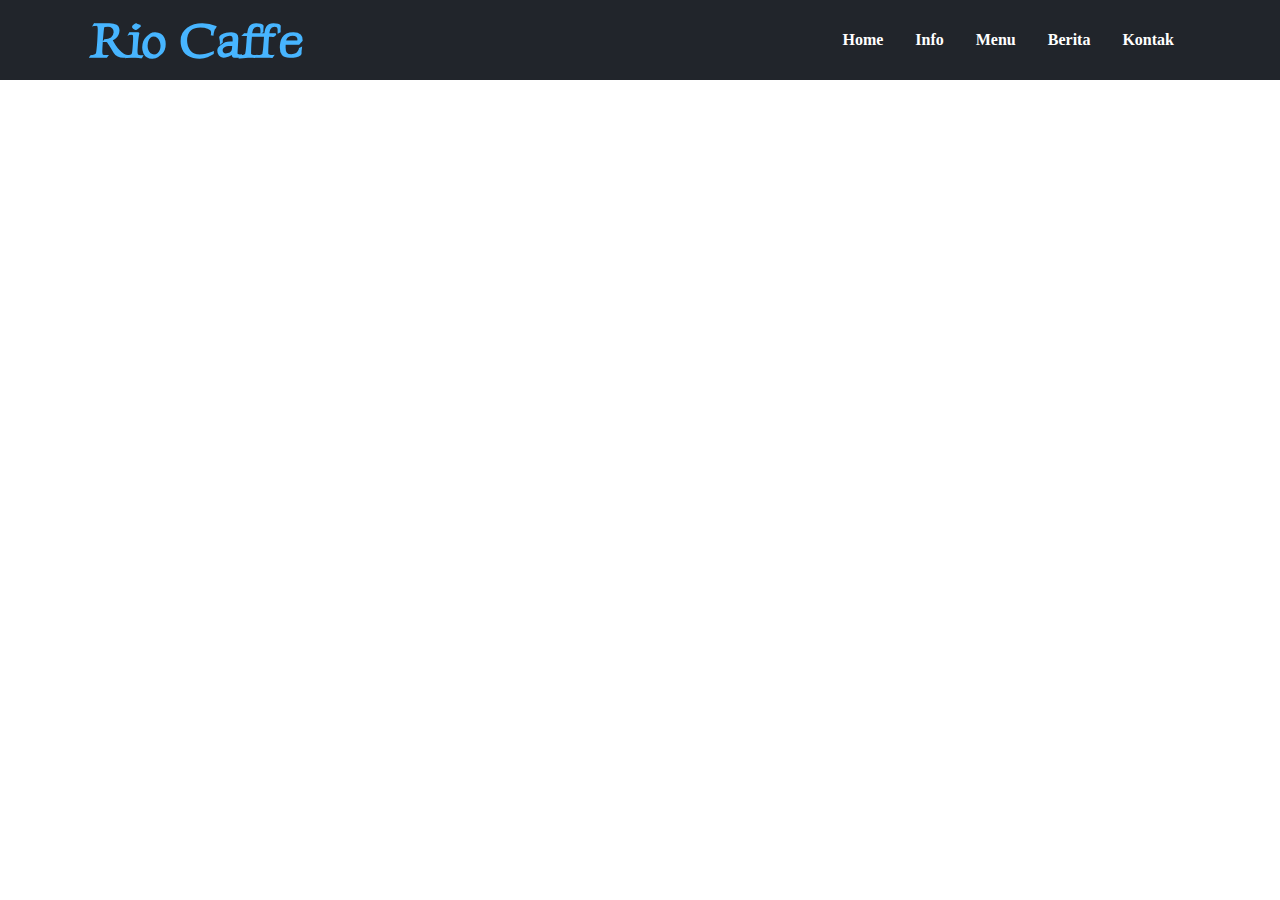
==== main.html @ 3948075d "tahap pertama" ====
<!DOCTYPE html>
<html lang="en">
<head>
    <meta charset="UTF-8">
    <meta http-equiv="X-UA-Compatible" content="IE=edge">
    <meta name="viewport" content="width=device-width, initial-scale=1.0">
    <title>Rio Caffe</title>
    <link rel="stylesheet" href="desain.css">
    <link href="https://fonts.googleapis.com/css2?family=Luxurious+Roman&display=swap" rel="stylesheet">
    <link href="https://fonts.googleapis.com/css2?family=Abel&family=Luxurious+Roman&display=swap" rel="stylesheet">
</head>
<body>
    <nav>
        <div class="atas">
            <div class="logo">Rio Caffe</div>
            <div class="menu">
                <p><a href="#home">Home</a></p>
                <p><a href="#Info">Info</a></p> 
                <p><a href="#Menu">Menu</a></p>
                <p><a href="#Berita">Berita</a></p>
                <p><a href="#Kontak">Kontak</a></p>
            </nav>

</body>
</html>
---- desain.css ----
* {
    text-decoration: 0px;
    margin: 0px;
    padding: 0px;
}

body {
    margin: 0px;
    padding: 0px;
}
.atas{
    width: 1100px;
    margin: auto;
    position: relative;
}

.logo  {
    font-size: 50px;
    font-family: 'Luxurious Roman', cursive;
    font-weight: bold;
    float: left;
    color: #47B5FF;
    }

.menu {
    float: right;
}

nav {
    width: 100%;
    margin: auto;
    display: flex;
    line-height: 80px;
    position: sticky;
    position: -webkit-sticky;
    top: 0;
    background: #21252b;
}

nav p {
list-style: none;
margin: 0;
padding: 0;
overflow: hidden;
float: left;
}

nav p a {
color: white;
font-weight: bold;
text-align: center;
padding: 0px 16px 0px 16px;
}
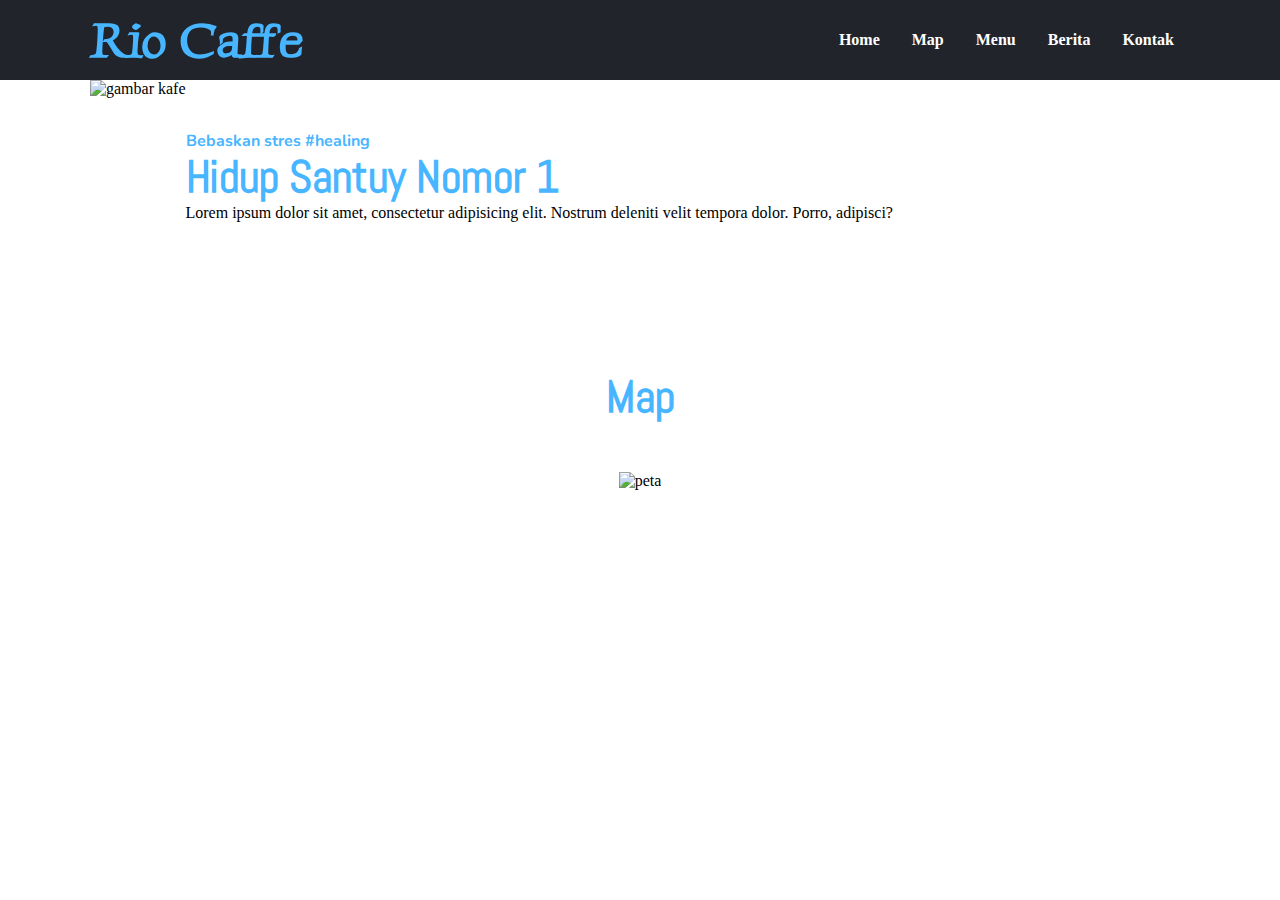
==== commit 40f5d078: "bagian map sudah selesai keknya deh" ====
--- a/main.html
+++ b/main.html
@@ -5,21 +5,48 @@
     <meta http-equiv="X-UA-Compatible" content="IE=edge">
     <meta name="viewport" content="width=device-width, initial-scale=1.0">
     <title>Rio Caffe</title>
-    <link rel="stylesheet" href="desain.css">
+    <!-- Logo -->
+    <link rel="stylesheet" href="gak penting/desain.css">
     <link href="https://fonts.googleapis.com/css2?family=Luxurious+Roman&display=swap" rel="stylesheet">
+    <!-- heading dan navbar -->
     <link href="https://fonts.googleapis.com/css2?family=Abel&family=Luxurious+Roman&display=swap" rel="stylesheet">
+    <!-- paragraf -->
+    <link href="https://fonts.googleapis.com/css2?family=Abel&family=Luxurious+Roman&family=Nunito:wght@200&display=swap" rel="stylesheet">
 </head>
 <body>
+    <!-- navigasi -->
     <nav>
         <div class="atas">
             <div class="logo">Rio Caffe</div>
             <div class="menu">
                 <p><a href="#home">Home</a></p>
-                <p><a href="#Info">Info</a></p> 
+                <p><a href="#Map">Map</a></p> 
                 <p><a href="#Menu">Menu</a></p>
                 <p><a href="#Berita">Berita</a></p>
                 <p><a href="#Kontak">Kontak</a></p>
-            </nav>
-
+    </nav>
+    <!-- home -->
+    <div class="atas">
+        <section id="home">
+            <img src="https://img.freepik.com/free-vector/flat-design-people-sitting-cafe_52683-24023.jpg?size=626&ext=jpg&ga=GA1.2.1594920580.1655614366" alt="gambar kafe">
+            <div class="kolom">
+                <p class="deskripsi">Bebaskan stres #healing</p>
+                <h2>Hidup Santuy Nomor 1</h2>
+                <p>Lorem ipsum dolor sit amet, consectetur adipisicing elit. Nostrum deleniti velit tempora dolor. Porro, adipisci?</p>
+            </div>
+        </section>
+    </div>
+    <!-- map -->
+    <div class="atas">
+        <section id="Map">
+            <div class="tengah">
+                <div class="kolom">
+                    <h2>Map</h2>
+                </div>
+                <img src="https://www.researchgate.net/profile/Adol-Gogo/publication/353253716/figure/fig1/AS:1045649822867458@1626313753921/Cafe-locations-in-Budapest-google-maps-2020.png" alt="peta">
+            </div>
+        </section>
+    </div>
+    <div class="atas"></div>
 </body>
 </html>--- a/gak penting/desain.css
+++ b/gak penting/desain.css
@@ -0,0 +1,90 @@
+* {
+    text-decoration: 0px;
+    margin: 0px;
+    padding: 0px;
+}
+
+body {
+    margin: 0px;
+    padding: 0px;
+}
+.atas{
+    width: 1100px;
+    margin: auto;
+    position: relative;
+}
+
+.logo  {
+    font-size: 50px;
+    font-family: 'Luxurious Roman', cursive;
+    font-weight: bold;
+    float: left;
+    color: #47B5FF;
+    }
+
+.menu {
+    float: right;
+}
+
+nav {
+    width: 100%;
+    margin: auto;
+    display: flex;
+    line-height: 80px;
+    position: sticky;
+    position: -webkit-sticky;
+    top: 0;
+    background: #21252b;
+    z-index: 1;
+}
+
+nav p {
+list-style: none;
+margin: 0;
+padding: 0;
+overflow: hidden;
+float: left;
+}
+
+nav p a {
+color: white;
+font-weight: bold;
+text-align: center;
+padding: 0px 16px 0px 16px;
+}
+
+section {
+    margin: auto;
+    display: flex;
+    margin-bottom: 50px;
+}
+
+.kolom {
+    margin-top: 50px;
+    margin-bottom: 50px;
+}
+
+.kolom .deskripsi {
+    font-size: 20 px;
+    font-weight: bold;
+    font-family: 'Nunito', sans-serif;
+    color: #47B5FF;
+}
+
+h2 {
+    font-family: 'Abel', sans-serif;
+    font-weight: 800px;
+    font-size: 45px;
+    margin-bottom: 2px;
+    color: #47B5FF;
+    width: 100%;
+    line-height: 50px;
+}
+
+.tengah {
+    text-align: center;
+    width: 100%;
+
+}
+
+
